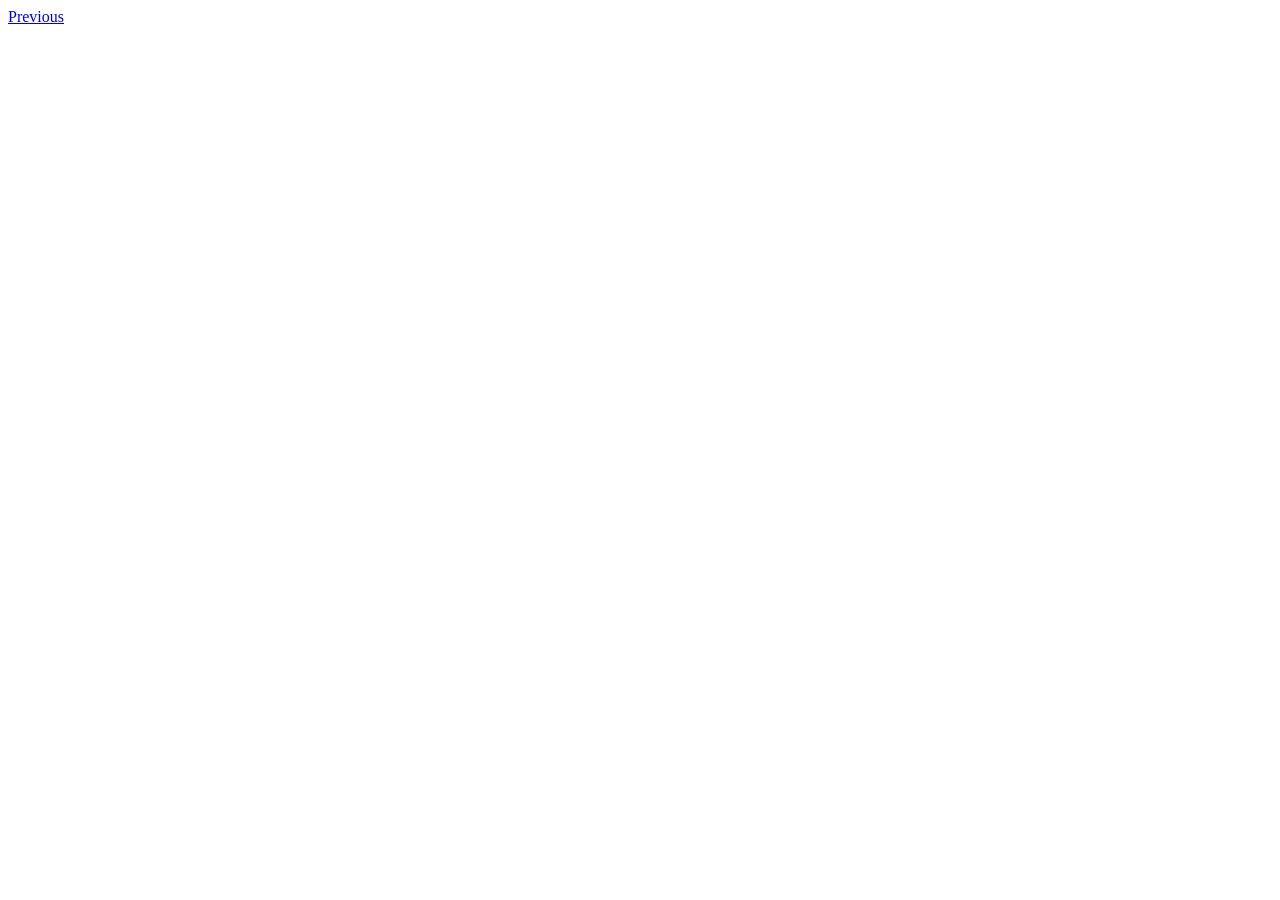
==== src/Level.html @ 49d9501e "HTML + Javascript" ====
<!DOCTYPE html>
<html lang="en">
<head>
    <meta charset="UTF-8">
    <meta name="viewport" content="width=device-width, initial-scale=1.0">
    <title>Document</title>
</head>
<body>
    <main>
        <header>
            <a id="back-to-start" href="Levels.html">Previous</a>
        </header>
    </main>
</body>
</html>
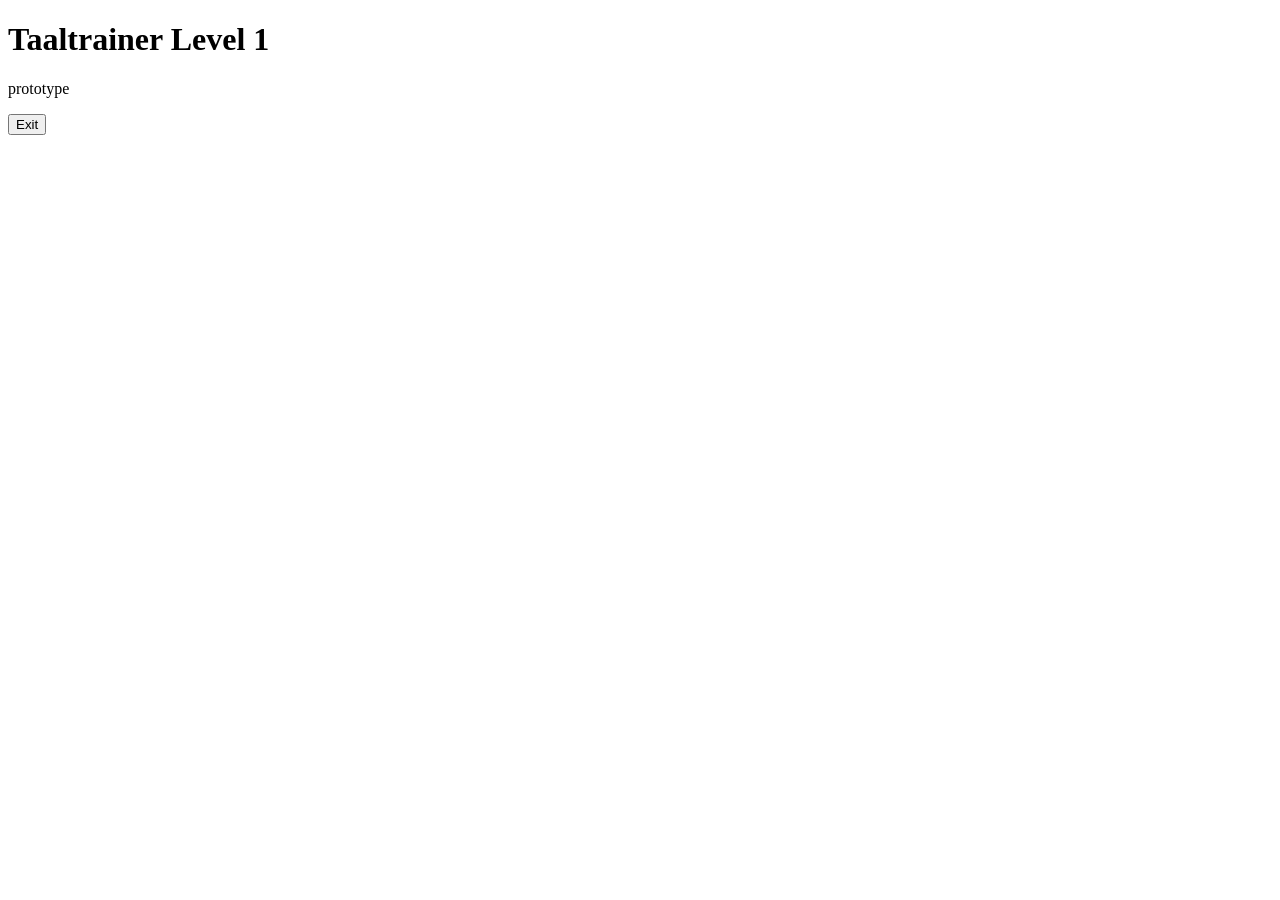
==== commit 41bdd090: "navigations" ====
--- a/src/Level.html
+++ b/src/Level.html
@@ -1,5 +1,5 @@
 <!DOCTYPE html>
-<html lang="en">
+<html lang="nl">
 <head>
     <meta charset="UTF-8">
     <meta name="viewport" content="width=device-width, initial-scale=1.0">
@@ -8,8 +8,17 @@
 <body>
     <main>
         <header>
-            <a id="back-to-start" href="Levels.html">Previous</a>
+            <h1>Taaltrainer Level 1</h1>
+            <p>prototype</p>
         </header>
+        <footer>
+            <button onclick="GoBack()" id="LVBBut" >Exit</button>
+        </footer>
+        <script>
+            function GoBack() {
+                window.location.href = "Levels.html";
+            }
+        </script>
     </main>
 </body>
 </html>
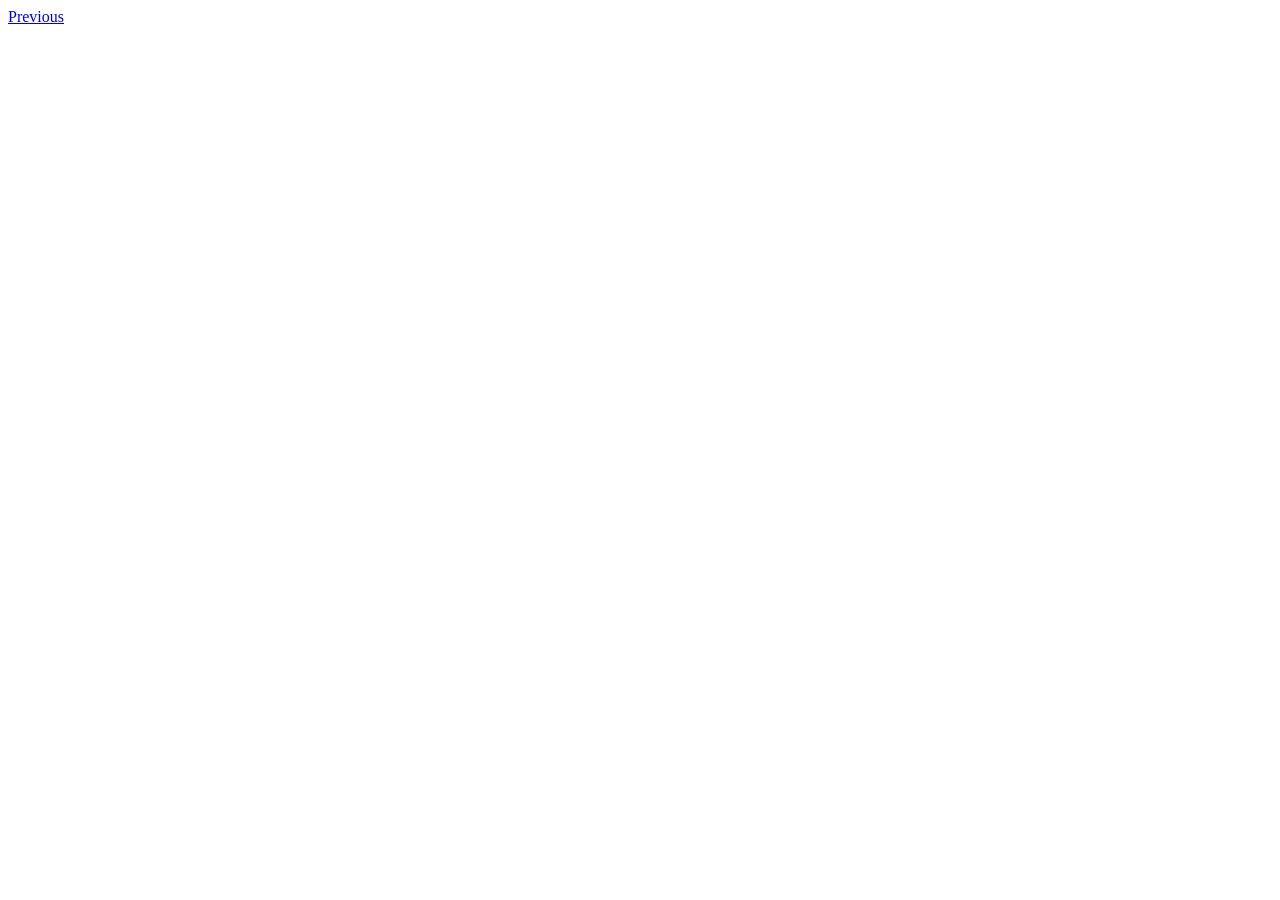
==== commit 3be3262b: "new" ====
--- a/src/Level.html
+++ b/src/Level.html
@@ -1,5 +1,5 @@
 <!DOCTYPE html>
-<html lang="nl">
+<html lang="en">
 <head>
     <meta charset="UTF-8">
     <meta name="viewport" content="width=device-width, initial-scale=1.0">
@@ -8,17 +8,8 @@
 <body>
     <main>
         <header>
-            <h1>Taaltrainer Level 1</h1>
-            <p>prototype</p>
+            <a id="back-to-start" href="Levels.html">Previous</a>
         </header>
-        <footer>
-            <button onclick="GoBack()" id="LVBBut" >Exit</button>
-        </footer>
-        <script>
-            function GoBack() {
-                window.location.href = "Levels.html";
-            }
-        </script>
     </main>
 </body>
 </html>
